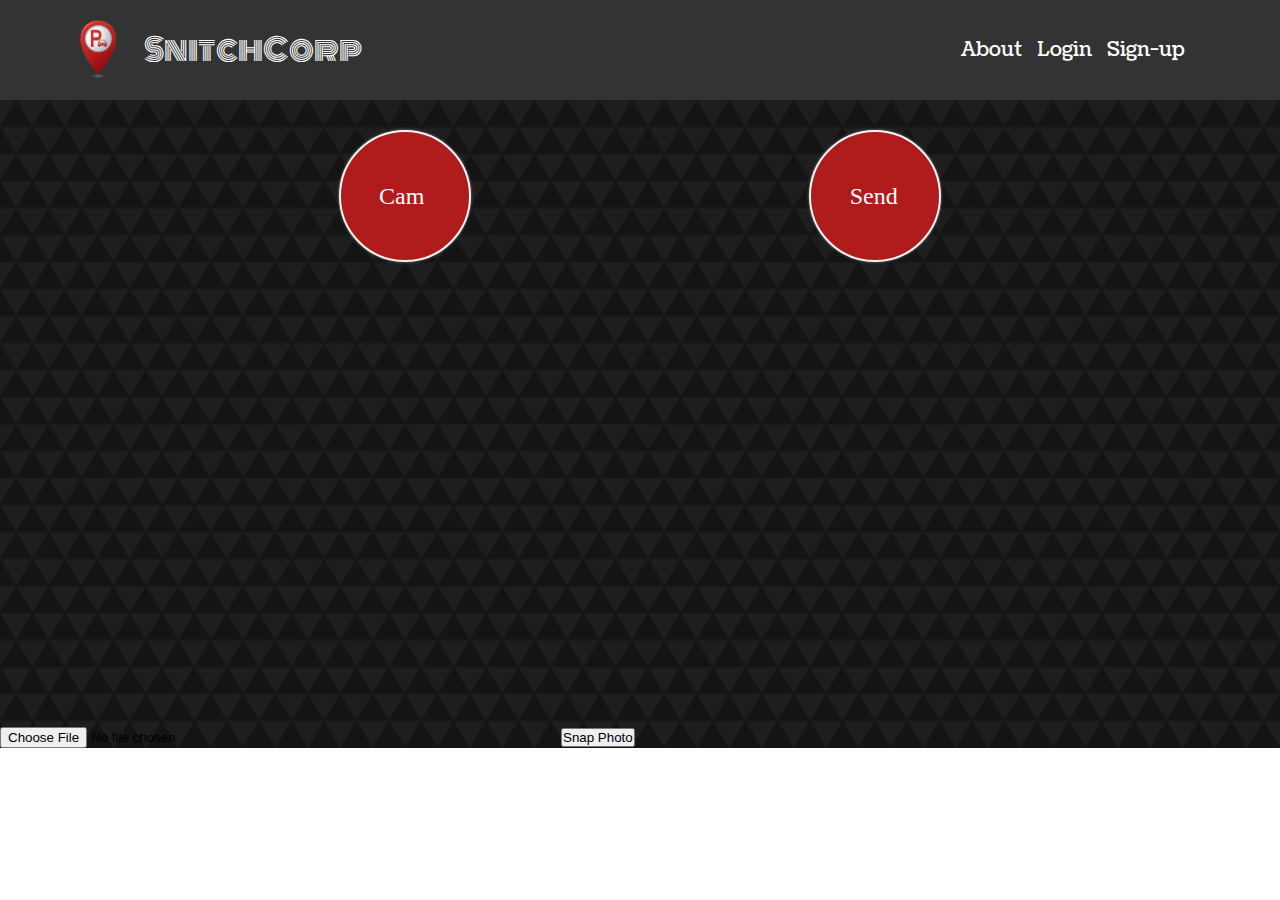
==== index.html @ cc3ae1d3 "commiting the changes to the page (index, css, js - in styling part)" ====
<!DOCTYPE html>
<html lang="en">
<head>
    <meta charset="UTF-8">
    <title>Title</title>
    <link href="https://fonts.googleapis.com/css?family=Chelsea+Market" rel="stylesheet">
    <link rel="stylesheet" href="https://maxcdn.bootstrapcdn.com/font-awesome/4.7.0/css/font-awesome.min.css">
    <link href="https://fonts.googleapis.com/css?family=Monoton" rel="stylesheet">
    <link href="https://fonts.googleapis.com/css?family=Coustard|Economica" rel="stylesheet">
    <link rel="stylesheet" href="./css/snitch.css">
    <script src="https://code.jquery.com/jquery-2.1.4.min.js" type="text/javascript"></script>

</head>
<body>
<div class="stripe menu-stripe">
    <img class="img-logo" src="./images/logo.png" alt="logo">
    <span class="logo">SnitchCorp</span>
    <div class="navigation-entry information">
          <div class="menu">
            <span class="text-menu"><a href="#">About</a></span>
            <span class="text-menu"><a href="#">Login</a></span>
            <span class="text-menu"><a href="#">Sign-up</a></span>
          </div>
          <div class="hamburger">
            <a href="#">
              <div class="bread slice"></div>
              <div class="meat slice"></div>
              <div class="bread slice"></div>
            </a>
          </div>
    </div>
</div>

<div class="content-stripe">
    <div class="imgAndResponse_holder">
        <div class="img_holder"></div>
        <div class="img_text"></div>
    </div>

    <div class="buttons-holder">
        <div class="round-button" id="open_cam_button" >
                <div class="text">Cam</div>
        </div>

        <div class="round-button" id="send_img">
                <div class="text">Send</div>
        </div>
    </div>

    <input type="file" name="image" accept="image/*" capture="environment">
    <video id="video" autoplay></video>
    <button id="snap">Snap Photo</button>
    <canvas id="canvas" width="640" height="480"></canvas>
    <div id="test"></div>
</div>
<script src="./js/snitch.js" type="text/javascript"></script>

</body>
</html>
---- css/snitch.css ----
*{
    margin:0;
    padding: 0;
}

.stripe.menu-stripe{
    background-color: rgba(0,0,0,0.8);
    height: 100px;
    position: relative;
    line-height: 0;
}
    .img-logo{
        width: 70px;
        height: 70px;
        left: 5%;
        position: absolute;
        top: 50%;
        transform: translateY(-50%);
    }
    .logo{
        font-family: 'Monoton', cursive;
        font-size: 30px;
        color: white;
        left: calc(5% + 80px);
        position: absolute;
        top: 50%;
        transform: translateY(-50%);
    }
    .navigation-entry.information{
        font-size: 20px;
        color: white;
        position: absolute;
        right: 7%;
        top: 50%;
        transform: translateY(-50%);
        font-family: 'Coustard', serif;

    }

    .menu a{
        text-decoration: none;
        color: white;
        padding: 0 5px;
    }

    .menu a:hover{
        color: #B01B1B;
    }

    .hamburger{
        display: none;
    }

.content-stripe{
    background-image: url('../images/dark-triangles.png');
    background-size: contain;
    background-repeat: repeat;
}

.round-button {
    width: 10%;
    height: 0;
    padding-bottom: 10%;
    border-radius: 50%;
    border: 2px solid #f5f5f5;
    overflow: hidden;
    background: #B01B1B;
    box-shadow: 0 0 3px gray;
    text-align: center;
    position: relative;
    text-align:center;
    margin-top: 30px;
}
.round-button:hover {
    background: #e14d09;
}
.round-button img {
    display: block;
    width: 76%;
    padding: 12%;
    height: auto;
}
.buttons-holder{
    display:flex;
    justify-content: space-evenly;
    position: relative;

}
.text{
    color:white;
    font-size: 24px;
    top: 50%;
    transform: translateY(-50%);
    position: absolute;
    font-family: font-family: 'Coustard', serif;
    left: 30%;
}
a{
text-decoration:none;
}
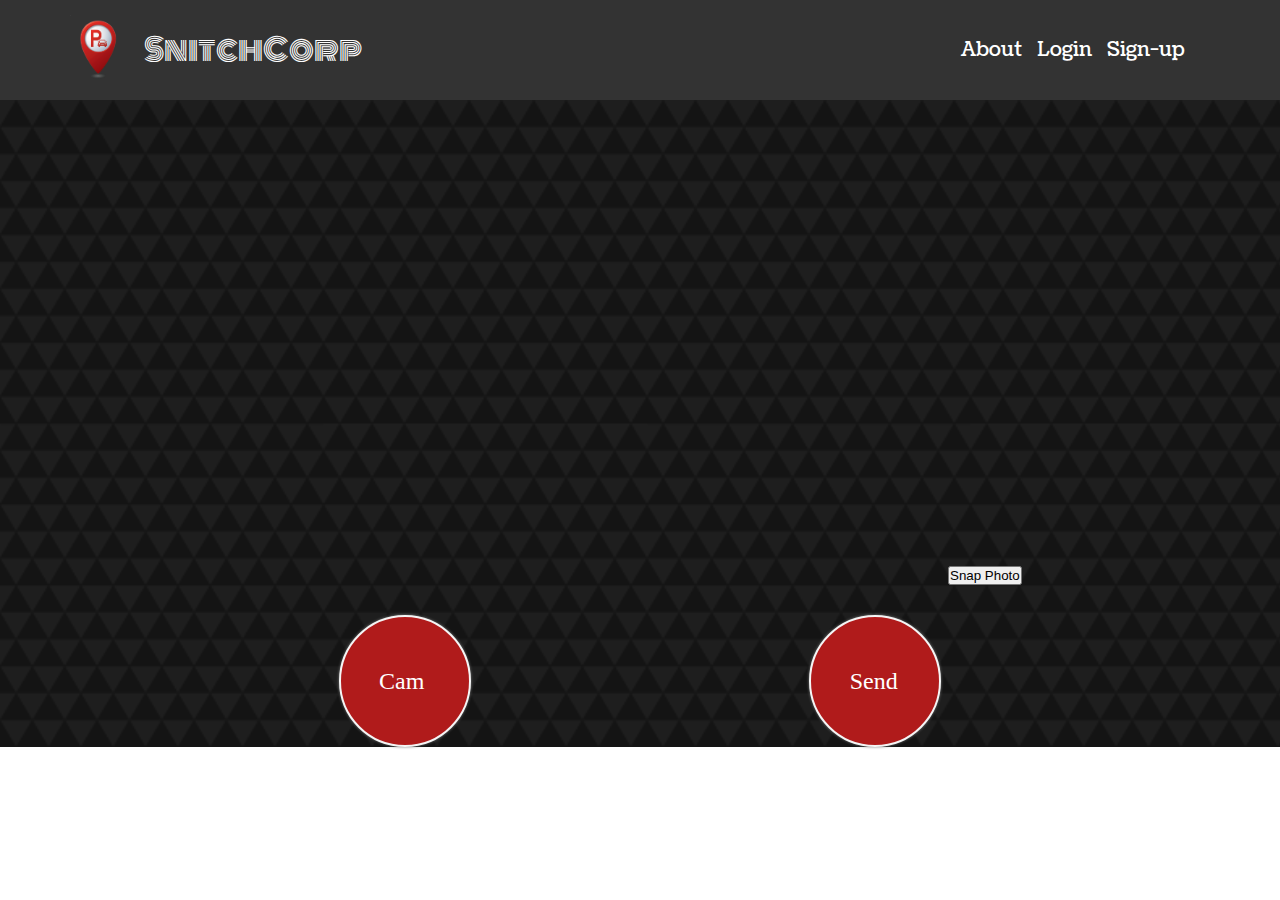
==== commit a06a0e0f: "committing more changes." ====
--- a/index.html
+++ b/index.html
@@ -33,8 +33,12 @@
 
 <div class="content-stripe">
     <div class="imgAndResponse_holder">
-        <div class="img_holder"></div>
-        <div class="img_text"></div>
+        <div class="img_holder">
+            <video id="video" autoplay></video>
+            <canvas id="canvas" width="640" height="480"></canvas>
+            <button id="snap">Snap Photo</button>
+        </div>
+        <div id="img_text"></div>
     </div>
 
     <div class="buttons-holder">
@@ -45,12 +49,8 @@
         <div class="round-button" id="send_img">
                 <div class="text">Send</div>
         </div>
-    </div>
+    </div>    <!--<input type="file" name="image" accept="image/*" capture="environment">-->
 
-    <input type="file" name="image" accept="image/*" capture="environment">
-    <video id="video" autoplay></video>
-    <button id="snap">Snap Photo</button>
-    <canvas id="canvas" width="640" height="480"></canvas>
     <div id="test"></div>
 </div>
 <script src="./js/snitch.js" type="text/javascript"></script>
--- a/css/snitch.css
+++ b/css/snitch.css
@@ -95,6 +95,10 @@
     font-family: font-family: 'Coustard', serif;
     left: 30%;
 }
+
+#img_text{
+    color: white;
+}
 a{
 text-decoration:none;
 }